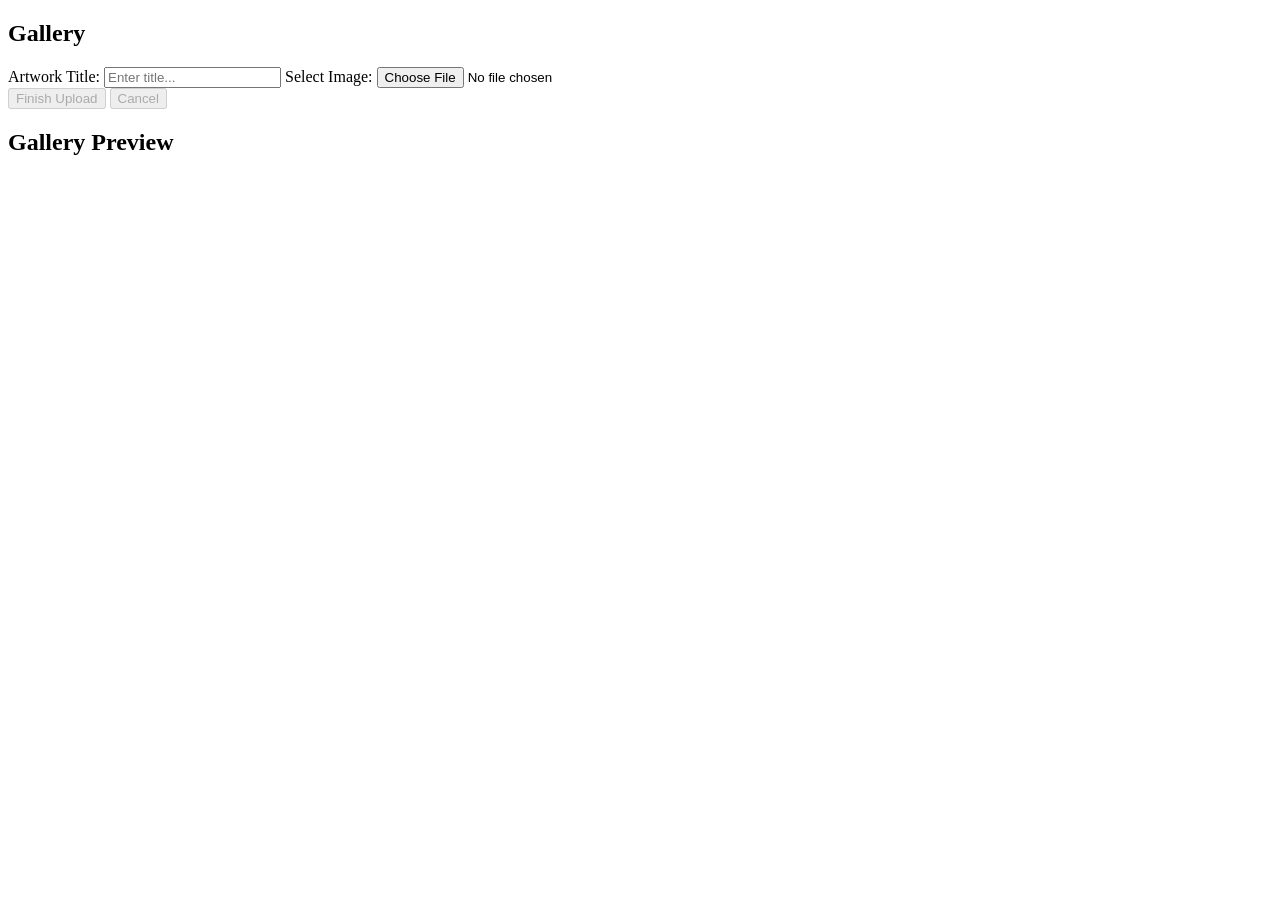
==== templates/dashboard.html @ 7e72e539 "init" ====
<!DOCTYPE html>
<html lang="en">
<head>
    <meta charset="UTF-8" />
    <meta name="viewport" content="width=device-width, initial-scale=1.0" />
    <title>Admin Dashboard</title>
    <link rel="stylesheet" href="css/admin.css" />
</head>
<body>

<div class="layout">

    <aside class="sidebar">
        <h1 class="admin-title"><a href = '/' style="text-decoration: none;   color: #000000;">Gallery</a></h1>

        <label class="label">Artwork Title:</label>
        <input type="text" id="artTitle" class="text-input" placeholder="Enter title..." />

        <label class="label">Select Image:</label>
        <input type="file" id="imageInput" accept="image/*" class="file-input" />

        <div class="button-group">
            <button id="finishBtn" class="action-btn finish" disabled>Finish Upload</button>
            <button id="cancelBtn" class="action-btn cancel" disabled>Cancel</button>
        </div>
    </aside>

    <main class="content">
        <h2>Gallery Preview</h2>
        <div id="adminGallery" class="gallery"></div>
    </main>

</div>

<script src="js/admin.js"></script>
</body>
</html>
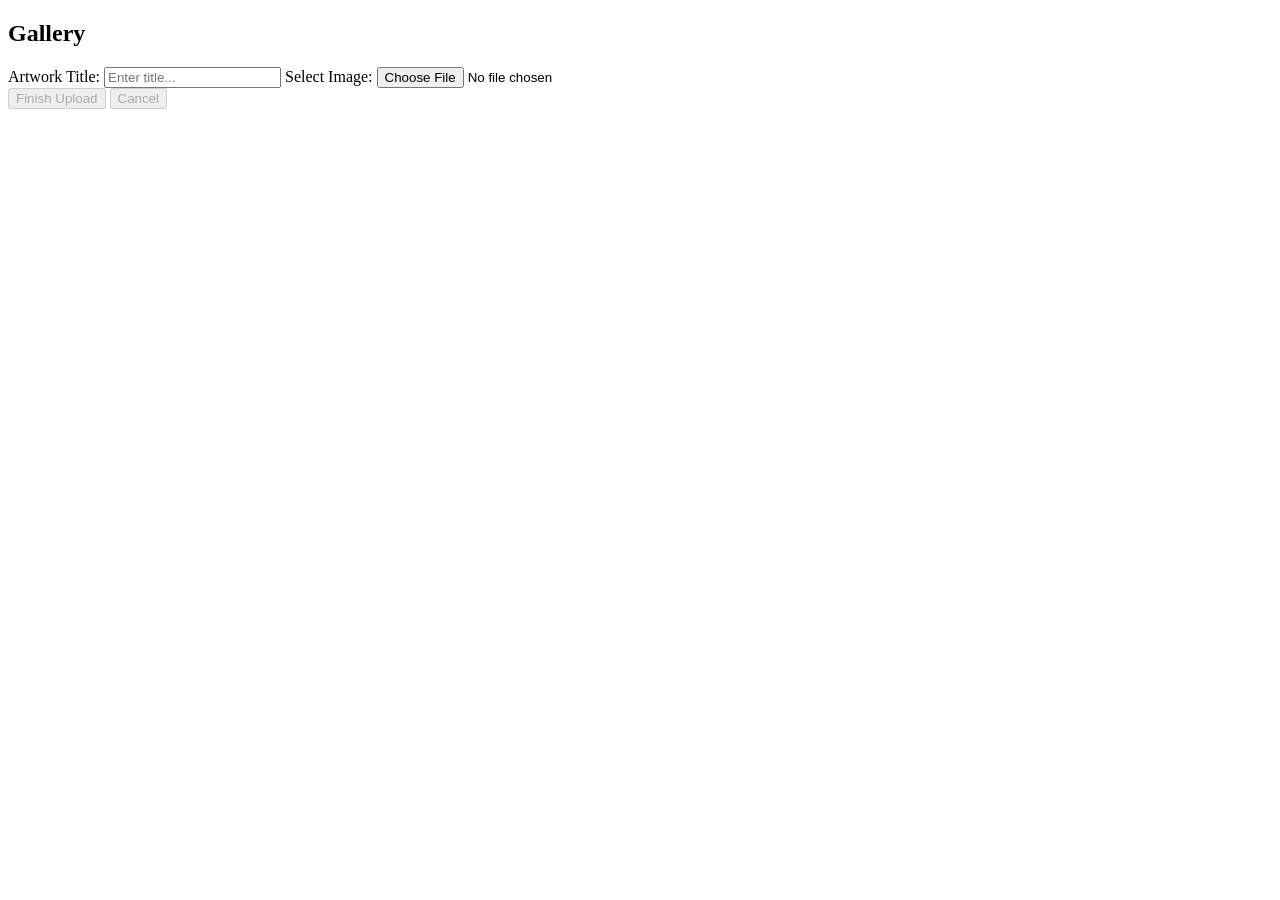
==== commit b33c0d7c: "android_menu_test" ====
--- a/templates/dashboard.html
+++ b/templates/dashboard.html
@@ -9,7 +9,6 @@
 <body>
 
 <div class="layout">
-
     <aside class="sidebar">
         <h1 class="admin-title"><a href = '/' style="text-decoration: none;   color: #000000;">Gallery</a></h1>
 
@@ -26,7 +25,6 @@
     </aside>
 
     <main class="content">
-        <h2>Gallery Preview</h2>
         <div id="adminGallery" class="gallery"></div>
     </main>
 
